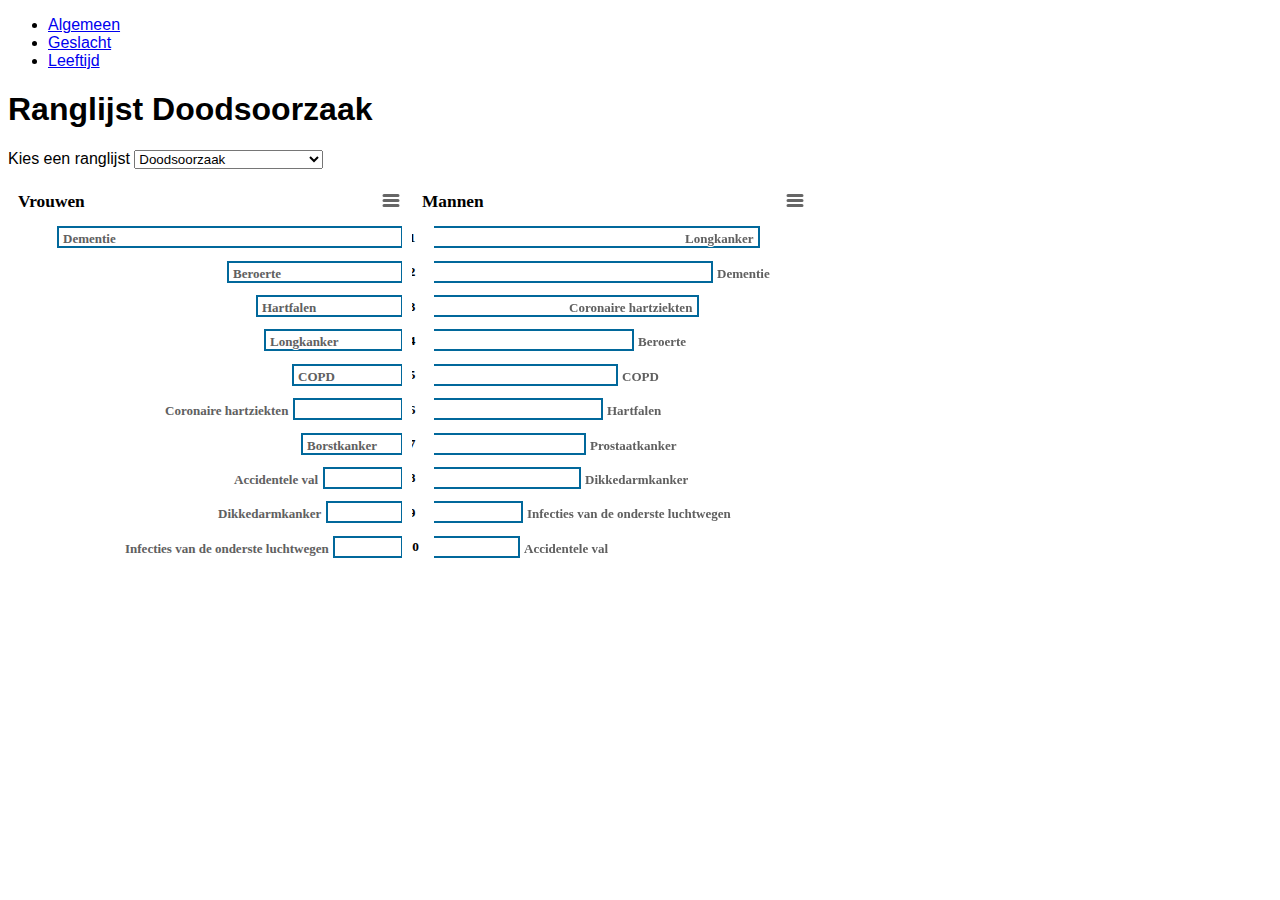
==== HighlightSimilarPoints/geslacht.html @ a025b156 "Functionele aanpassingen #16: - Ranglijst naam in pagina titel of eenvoudige titel 'Ranglijst'" ====
<!DOCTYPE HTML>
<html>

<head>
  <meta http-equiv="Content-Type" content="text/html; charset=utf-8">
  <meta name="viewport" content="width=device-width, initial-scale=1">
  <title>Geslacht - VZinfo ranglijst</title>

  <link rel="stylesheet" href="css/style.css" />
  <link rel="stylesheet" href="css/vzinfo.css" />

  <!-- <script src="https://code.jquery.com/jquery-3.3.1.min.js"
    integrity="sha256-FgpCb/KJQlLNfOu91ta32o/NMZxltwRo8QtmkMRdAu8=" crossorigin="anonymous"></script> -->
  <script src="js/jquery/jquery-3.3.1.min.js"></script>
  <script src="js/highcharts/highcharts.src.js"></script>
  <script src="js/highcharts/modules/exporting.js"></script>
  <script src="js/highcharts/modules/export-csv.js"></script>

  <!-- Ranglijsten theme & script -->
  <script type="text/javascript" src="js/chart-functions.js?20190215"></script>
  <script src="js/themes/vzinfo_highchartstheme.js?20190215"></script>
</head>

<body>
  <ul>
    <li><a href="index.html">Algemeen</a></li>
    <li><a href="geslacht.html">Geslacht</a></li>
    <li><a href="leeftijd.html">Leeftijd</a></li>
  </ul>

  <h1 class="title" id="page-title">Ranglijst</h1>

  <!-- VZinfo Supercharts.html to include - start -->

  <div class="ranglijst indicator">
    <label for="ranglijst_indicator">Kies een ranglijst</label>
    <select id="ranglijst_indicator">
      <option>Doodsoorzaak</option>
      <option>Verloren levensjaren</option>
      <option>Verlies gezonde levensjaren</option>
      <option>Voorkomen</option>
      <option>Ziektelast</option>
      <option>Zorgkosten</option>
    </select>
  </div>

  <br/>
  
  <div class="ranglijst wrapper" data-ranglijst="geslacht"></div>

  <!-- VZinfo Supercharts.html to include - end -->

  <script type="text/javascript">
    vzinfo.init();
  </script>
</body>

</html>
---- HighlightSimilarPoints/css/style.css ----
body {
  font-family: "RO Sans", Calibri, Verdana, sans-serif;
}
---- HighlightSimilarPoints/css/vzinfo.css ----
div.ranglijst .wrapper {
  float: left;
  margin-bottom: 4em;
}

div.ranglijst .chart-container {
  display: inline-block;
  width: 32%;
  min-width: 296px;
}

div.ranglijst .info-table {
  display: inline-block;
  width: 30%;
  min-width: 280px;
}

div.ranglijst .info-table table {
  border-collapse: collapse;
  width: 100%;
  font-size: 90%;
}

div.ranglijst .info-table table caption {
  padding-bottom: .5em;
}

div.ranglijst .info-table table tr.highlight {
  background-color: #e5f0f9;
  font-weight: bold;
}

div.ranglijst .info-table table tr>* {
  padding: 2px 5px;
  border: 1px solid silver;
  line-height: 1;
}

div.ranglijst .info-table table tbody th {
  text-align: left;
  word-break: break-word;
}

div.ranglijst .info-table table td.number {
  text-align: center;
  width: 3em;
}

div.ranglijst .info-table table td.slider {
  padding-left: .5em;
}
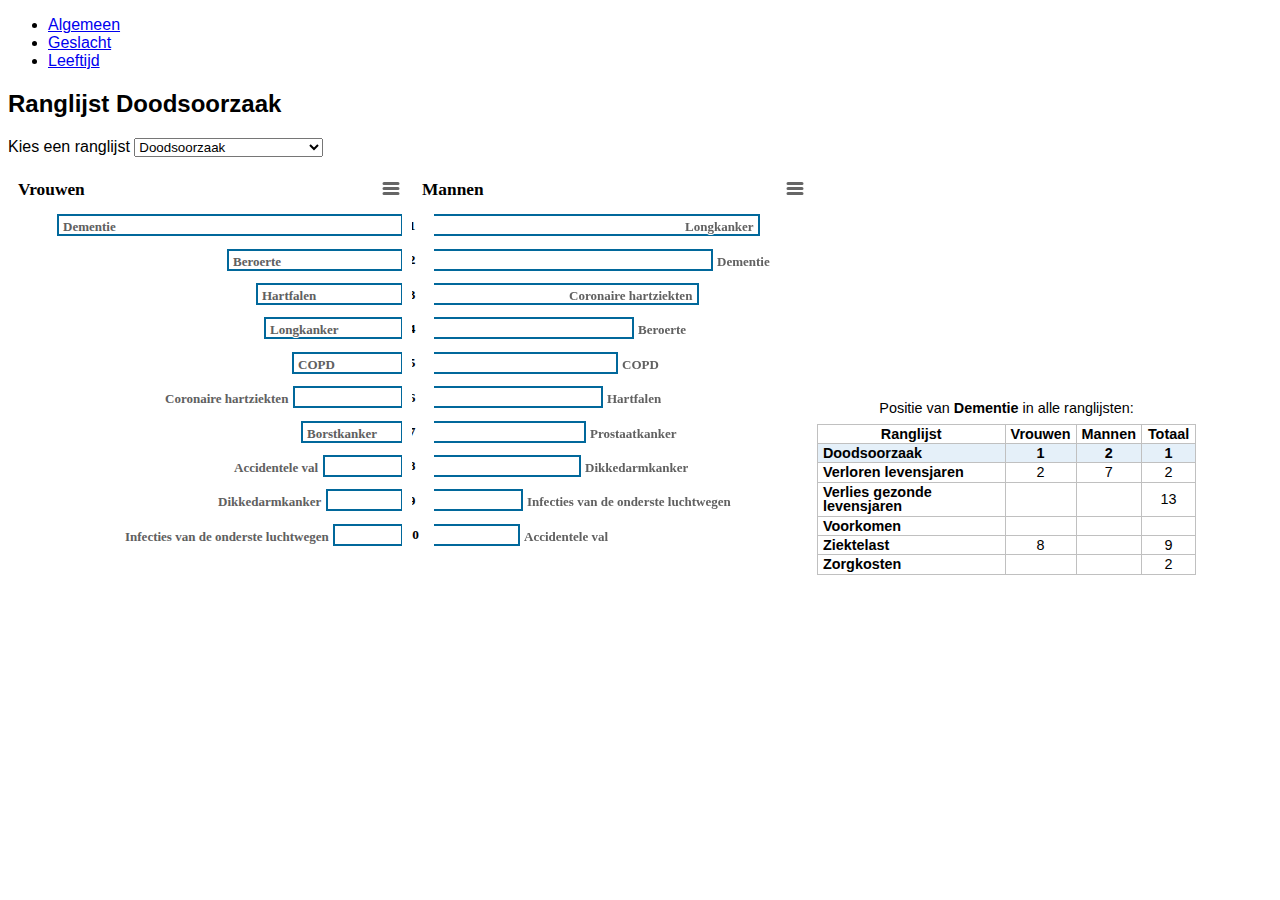
==== commit 96ee45ad: "Functionele aanpassingen #16: - Ranglijst naam in pagina titel of eenvoudige titel 'Ranglijst': h2 i" ====
--- a/HighlightSimilarPoints/geslacht.html
+++ b/HighlightSimilarPoints/geslacht.html
@@ -28,9 +28,9 @@
     <li><a href="leeftijd.html">Leeftijd</a></li>
   </ul>
 
-  <h1 class="title" id="page-title">Ranglijst</h1>
+  <!-- VZinfo Supercharts.html to include - start -->
 
-  <!-- VZinfo Supercharts.html to include - start -->
+  <h2 class="title" id="page-title">Ranglijst</h2>
 
   <div class="ranglijst indicator">
     <label for="ranglijst_indicator">Kies een ranglijst</label>
@@ -44,8 +44,8 @@
     </select>
   </div>
 
-  <br/>
-  
+  <br />
+
   <div class="ranglijst wrapper" data-ranglijst="geslacht"></div>
 
   <!-- VZinfo Supercharts.html to include - end -->
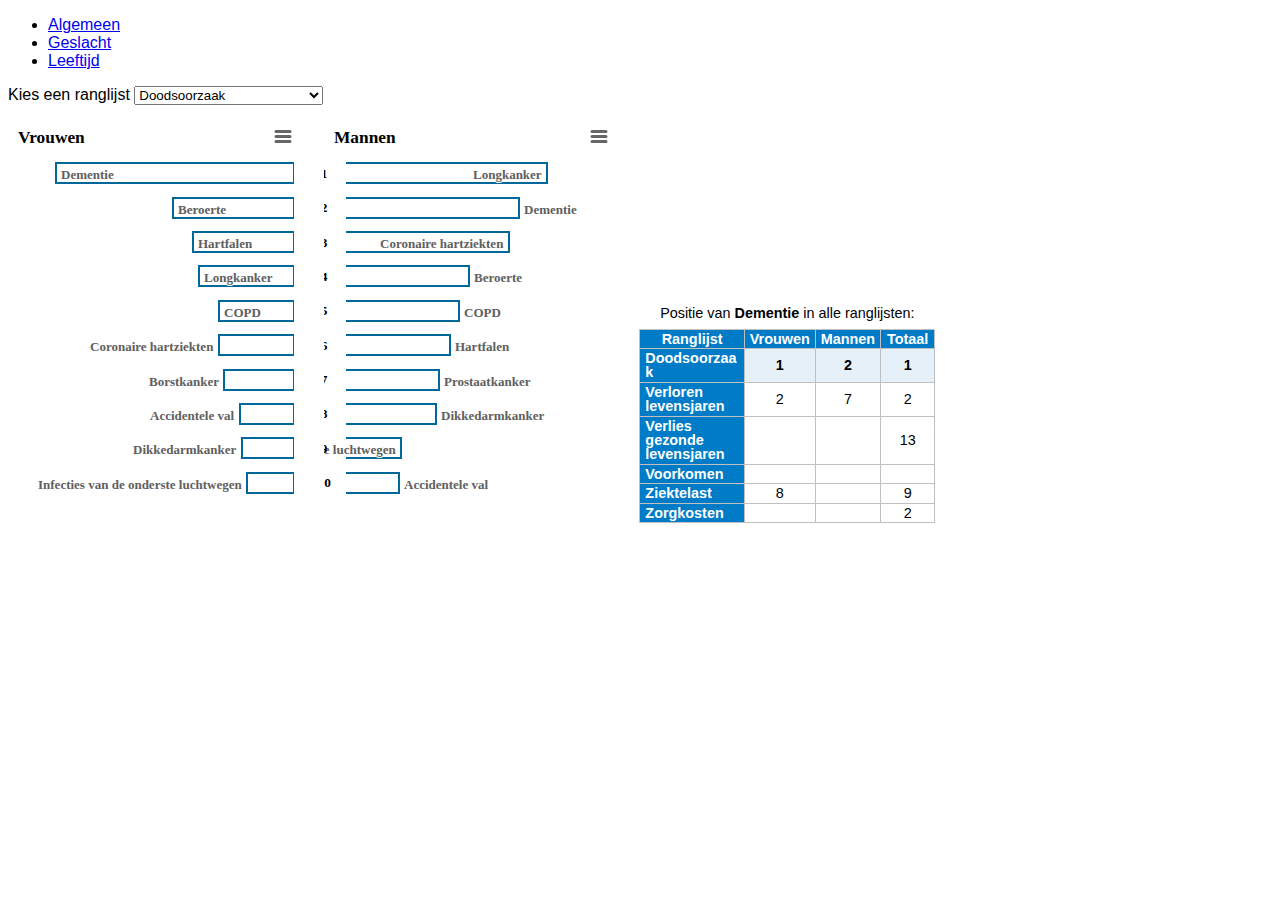
==== commit 6f7c59e6: "Ranglijst: Styling #11: - Copy some VZinfo styling - Use jquery 1.4.4" ====
--- a/HighlightSimilarPoints/geslacht.html
+++ b/HighlightSimilarPoints/geslacht.html
@@ -6,12 +6,10 @@
   <meta name="viewport" content="width=device-width, initial-scale=1">
   <title>Geslacht - VZinfo ranglijst</title>
 
-  <link rel="stylesheet" href="css/style.css" />
   <link rel="stylesheet" href="css/vzinfo.css" />
+  <link rel="stylesheet" href="css/ranglijst.css" />
 
-  <!-- <script src="https://code.jquery.com/jquery-3.3.1.min.js"
-    integrity="sha256-FgpCb/KJQlLNfOu91ta32o/NMZxltwRo8QtmkMRdAu8=" crossorigin="anonymous"></script> -->
-  <script src="js/jquery/jquery-3.3.1.min.js"></script>
+  <script src="js/jquery/jquery-1.4.4.min.js"></script>
   <script src="js/highcharts/highcharts.src.js"></script>
   <script src="js/highcharts/modules/exporting.js"></script>
   <script src="js/highcharts/modules/export-csv.js"></script>
@@ -22,33 +20,38 @@
 </head>
 
 <body>
-  <ul>
-    <li><a href="index.html">Algemeen</a></li>
-    <li><a href="geslacht.html">Geslacht</a></li>
-    <li><a href="leeftijd.html">Leeftijd</a></li>
-  </ul>
 
-  <!-- VZinfo Supercharts.html to include - start -->
+  <article class="venz_paragraph">
 
-  <h2 class="title" id="page-title">Ranglijst</h2>
+    <ul>
+      <li><a href="index.html">Algemeen</a></li>
+      <li><a href="geslacht.html">Geslacht</a></li>
+      <li><a href="leeftijd.html">Leeftijd</a></li>
+    </ul>
 
-  <div class="ranglijst indicator">
-    <label for="ranglijst_indicator">Kies een ranglijst</label>
-    <select id="ranglijst_indicator">
-      <option>Doodsoorzaak</option>
-      <option>Verloren levensjaren</option>
-      <option>Verlies gezonde levensjaren</option>
-      <option>Voorkomen</option>
-      <option>Ziektelast</option>
-      <option>Zorgkosten</option>
-    </select>
-  </div>
+    <!-- VZinfo Supercharts.html to include - start -->
 
-  <br />
+    <h2 class="title" id="page-title">Ranglijst</h2>
 
-  <div class="ranglijst wrapper" data-ranglijst="geslacht"></div>
+    <div class="ranglijst indicator">
+      <label for="ranglijst_indicator">Kies een ranglijst</label>
+      <select id="ranglijst_indicator">
+        <option>Doodsoorzaak</option>
+        <option>Verloren levensjaren</option>
+        <option>Verlies gezonde levensjaren</option>
+        <option>Voorkomen</option>
+        <option>Ziektelast</option>
+        <option>Zorgkosten</option>
+      </select>
+    </div>
 
-  <!-- VZinfo Supercharts.html to include - end -->
+    <br />
+
+    <div class="ranglijst wrapper" data-ranglijst="geslacht"></div>
+
+    <!-- VZinfo Supercharts.html to include - end -->
+
+  </article>
 
   <script type="text/javascript">
     vzinfo.init();
--- a/HighlightSimilarPoints/css/vzinfo.css
+++ b/HighlightSimilarPoints/css/vzinfo.css
@@ -1,51 +1,16 @@
-div.ranglijst .wrapper {
-  float: left;
-  margin-bottom: 4em;
+/* Styles from VZinfo */
+
+body {
+  font-family: "RO Sans", Calibri, Verdana, sans-serif;
 }
 
-div.ranglijst .chart-container {
-  display: inline-block;
-  width: 32%;
-  min-width: 296px;
+
+table th {
+  background-color: #007bc7;
+  color: #fff;
+  border: none;
 }
 
-div.ranglijst .info-table {
-  display: inline-block;
-  width: 30%;
-  min-width: 280px;
-}
-
-div.ranglijst .info-table table {
-  border-collapse: collapse;
-  width: 100%;
-  font-size: 90%;
-}
-
-div.ranglijst .info-table table caption {
-  padding-bottom: .5em;
-}
-
-div.ranglijst .info-table table tr.highlight {
-  background-color: #e5f0f9;
-  font-weight: bold;
-}
-
-div.ranglijst .info-table table tr>* {
-  padding: 2px 5px;
-  border: 1px solid silver;
-  line-height: 1;
-}
-
-div.ranglijst .info-table table tbody th {
-  text-align: left;
-  word-break: break-word;
-}
-
-div.ranglijst .info-table table td.number {
-  text-align: center;
-  width: 3em;
-}
-
-div.ranglijst .info-table table td.slider {
-  padding-left: .5em;
+table tr:nth-child(odd) {
+  background: #d9ebf7;
 }--- a/HighlightSimilarPoints/css/ranglijst.css
+++ b/HighlightSimilarPoints/css/ranglijst.css
@@ -0,0 +1,56 @@
+div.ranglijst.wrapper {
+  float: left;
+  margin-bottom: 4em;
+}
+
+div.ranglijst .chart-container {
+  display: inline-block;
+  width: 32%;
+  min-width: 296px;
+}
+
+div.ranglijst .info-table {
+  display: inline-block;
+  width: 30%;
+  min-width: 280px;
+}
+
+div.ranglijst .info-table table {
+  border-collapse: collapse;
+  width: 100%;
+  font-size: 90%;
+}
+
+div.ranglijst .info-table table caption {
+  line-height: 1.1;
+  padding-bottom: .5em;
+}
+
+div.ranglijst .info-table table tr.highlight {
+  background-color: #e5f0f9;
+  font-weight: bold;
+}
+
+div.ranglijst .info-table table tr {
+  background: none;
+}
+
+div.ranglijst .info-table table tr>* {
+  padding: 2px 5px;
+  border: 1px solid silver;
+  line-height: 1;
+}
+
+div.ranglijst .info-table table tbody th {
+  text-align: left;
+  word-break: break-word;
+}
+
+div.ranglijst .info-table table td.number {
+  text-align: center;
+  width: 3em;
+}
+
+div.ranglijst .info-table table td.slider {
+  padding-left: .5em;
+}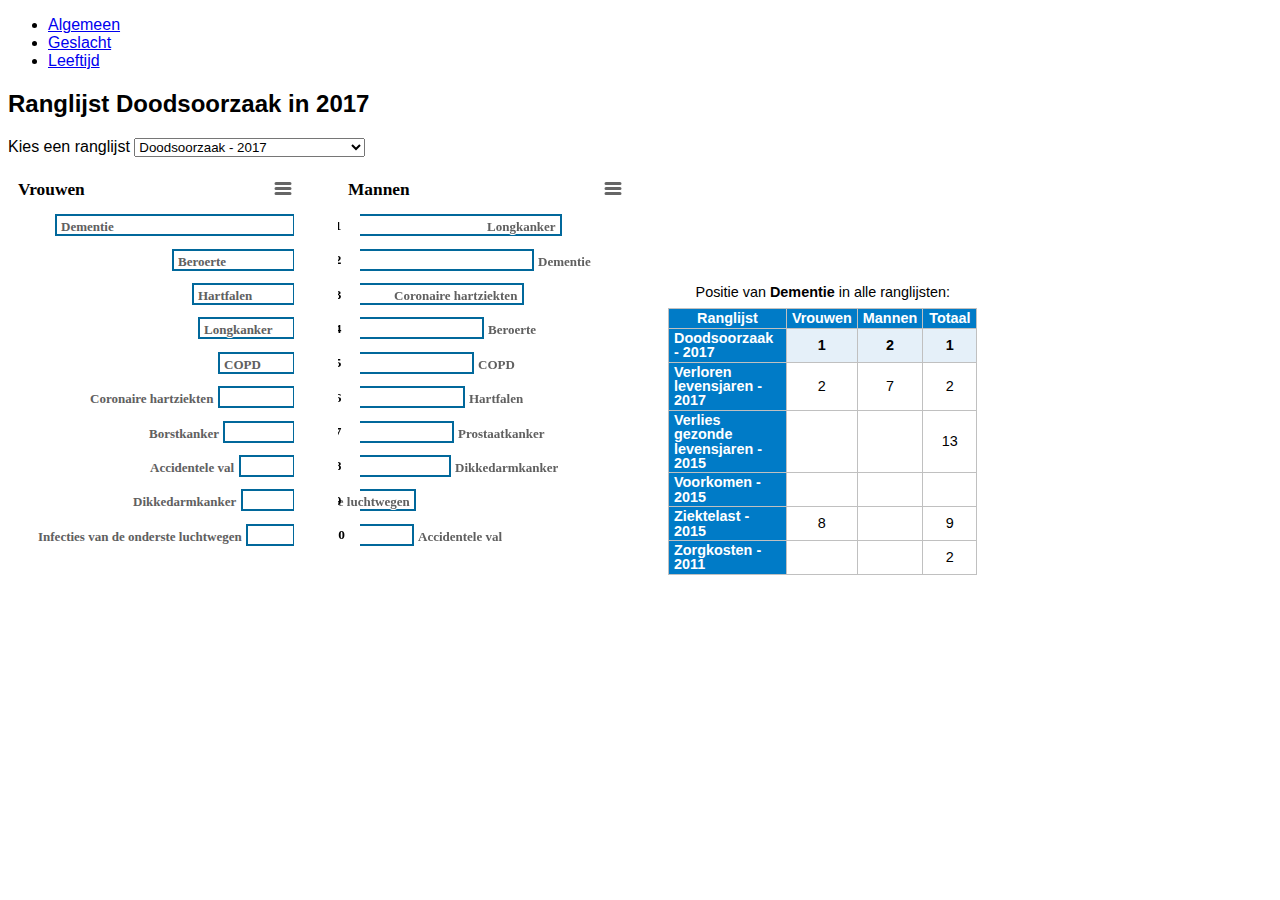
==== commit 892d461c: "Ranglijst: Data #15: - Jaartal van de dataset opnemen in de select - Kolom Maat toevoegen aan toolti" ====
--- a/HighlightSimilarPoints/geslacht.html
+++ b/HighlightSimilarPoints/geslacht.html
@@ -29,19 +29,19 @@
       <li><a href="leeftijd.html">Leeftijd</a></li>
     </ul>
 
+    <h2 class="title" id="page-title">Ranglijst</h2>
+
     <!-- VZinfo Supercharts.html to include - start -->
-
-    <h2 class="title" id="page-title">Ranglijst</h2>
 
     <div class="ranglijst indicator">
       <label for="ranglijst_indicator">Kies een ranglijst</label>
       <select id="ranglijst_indicator">
-        <option>Doodsoorzaak</option>
-        <option>Verloren levensjaren</option>
-        <option>Verlies gezonde levensjaren</option>
-        <option>Voorkomen</option>
-        <option>Ziektelast</option>
-        <option>Zorgkosten</option>
+        <option value="Doodsoorzaak">Doodsoorzaak - 2017</option>
+        <option value="Verloren levensjaren">Verloren levensjaren - 2017</option>
+        <option value="Verlies gezonde levensjaren">Verlies gezonde levensjaren - 2015</option>
+        <option value="Voorkomen">Voorkomen - 2015</option>
+        <option value="Ziektelast">Ziektelast - 2011</option>
+        <option value="Zorgkosten">Zorgkosten - 2011</option>
       </select>
     </div>
 
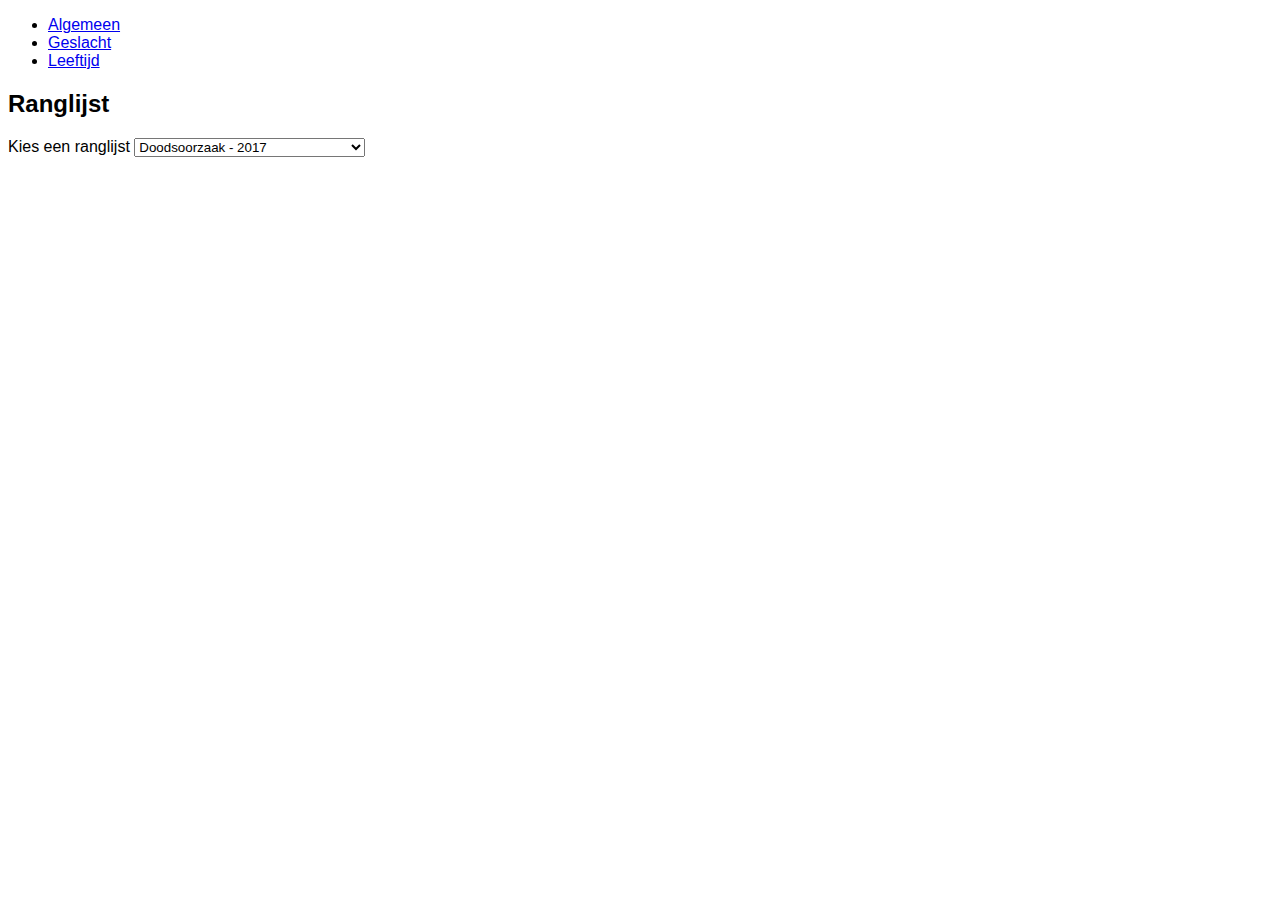
==== commit f23a85ba: "Ranglijst: Functionele aanpassingen #16 - Split js functions from data and combine using php" ====
--- a/HighlightSimilarPoints/geslacht.html
+++ b/HighlightSimilarPoints/geslacht.html
@@ -15,7 +15,8 @@
   <script src="js/highcharts/modules/export-csv.js"></script>
 
   <!-- Ranglijsten theme & script -->
-  <script type="text/javascript" src="js/chart-functions.js?20190215"></script>
+  <!-- <script type="text/javascript" src="js/chart-functions.js?20190215"></script> -->
+  <script type="text/javascript" src="totaal-functions-data.php"></script>
   <script src="js/themes/vzinfo_highchartstheme.js?20190215"></script>
 </head>
 
--- a/HighlightSimilarPoints/css/ranglijst.css
+++ b/HighlightSimilarPoints/css/ranglijst.css
@@ -15,7 +15,7 @@
   min-width: 280px;
 }
 
-div.ranglijst .info-table table {
+div.ranglijst .info-table table, div.ranglijst .highcharts-tooltip table {
   border-collapse: collapse;
   width: 100%;
   font-size: 90%;
@@ -31,11 +31,11 @@
   font-weight: bold;
 }
 
-div.ranglijst .info-table table tr {
+div.ranglijst .info-table table tr, div.ranglijst .highcharts-tooltip table tr {
   background: none;
 }
 
-div.ranglijst .info-table table tr>* {
+div.ranglijst .info-table table tr>*, div.ranglijst .highcharts-tooltip table tr>* {
   padding: 2px 5px;
   border: 1px solid silver;
   line-height: 1;
@@ -51,6 +51,10 @@
   width: 3em;
 }
 
-div.ranglijst .info-table table td.slider {
-  padding-left: .5em;
+div.ranglijst .highcharts-tooltip table thead th {
+  text-align: center;
+}
+
+div.ranglijst .highcharts-tooltip table td.number {
+  text-align: right;
 }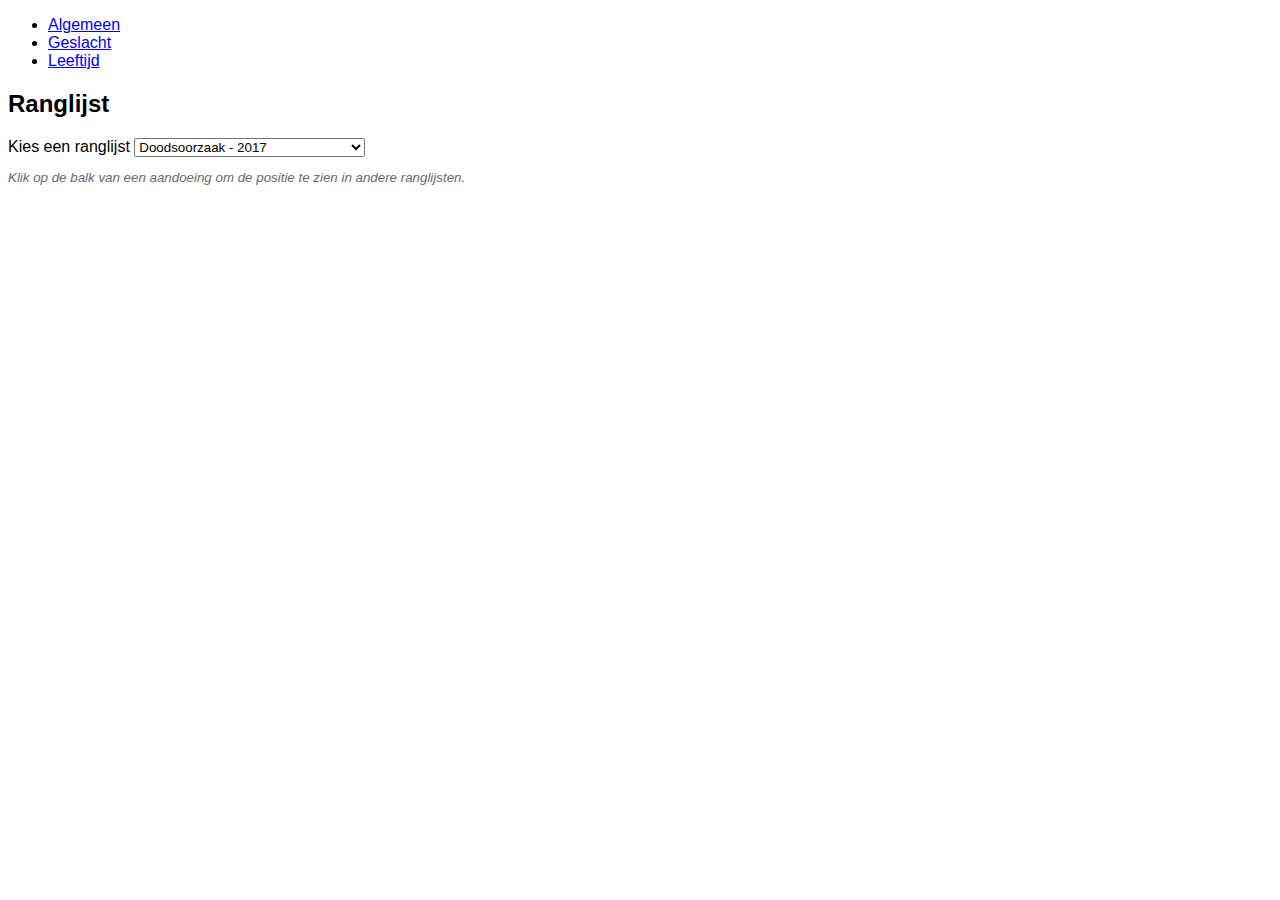
==== commit 4c2a1a88: "Ranglijst: Functionele aanpassingen #16: - Instructie van Cindy onder select" ====
--- a/HighlightSimilarPoints/geslacht.html
+++ b/HighlightSimilarPoints/geslacht.html
@@ -42,11 +42,11 @@
         <option value="Verlies gezonde levensjaren">Verlies gezonde levensjaren - 2015</option>
         <option value="Voorkomen">Voorkomen - 2015</option>
         <option value="Ziektelast">Ziektelast - 2011</option>
-        <option value="Zorgkosten">Zorgkosten - 2011</option>
+        <!-- <option value="Zorgkosten">Zorgkosten - 2011</option> -->
       </select>
     </div>
 
-    <br />
+    <p class="ranglijst help-text">Klik op de balk van een aandoeing om de positie te zien in andere ranglijsten.</p>
 
     <div class="ranglijst wrapper" data-ranglijst="geslacht"></div>
 
--- a/HighlightSimilarPoints/css/ranglijst.css
+++ b/HighlightSimilarPoints/css/ranglijst.css
@@ -57,4 +57,10 @@
 
 div.ranglijst .highcharts-tooltip table td.number {
   text-align: right;
+}
+
+p.ranglijst.help-text {
+  font-style: italic;
+  font-size: smaller;
+  color: #696969;
 }